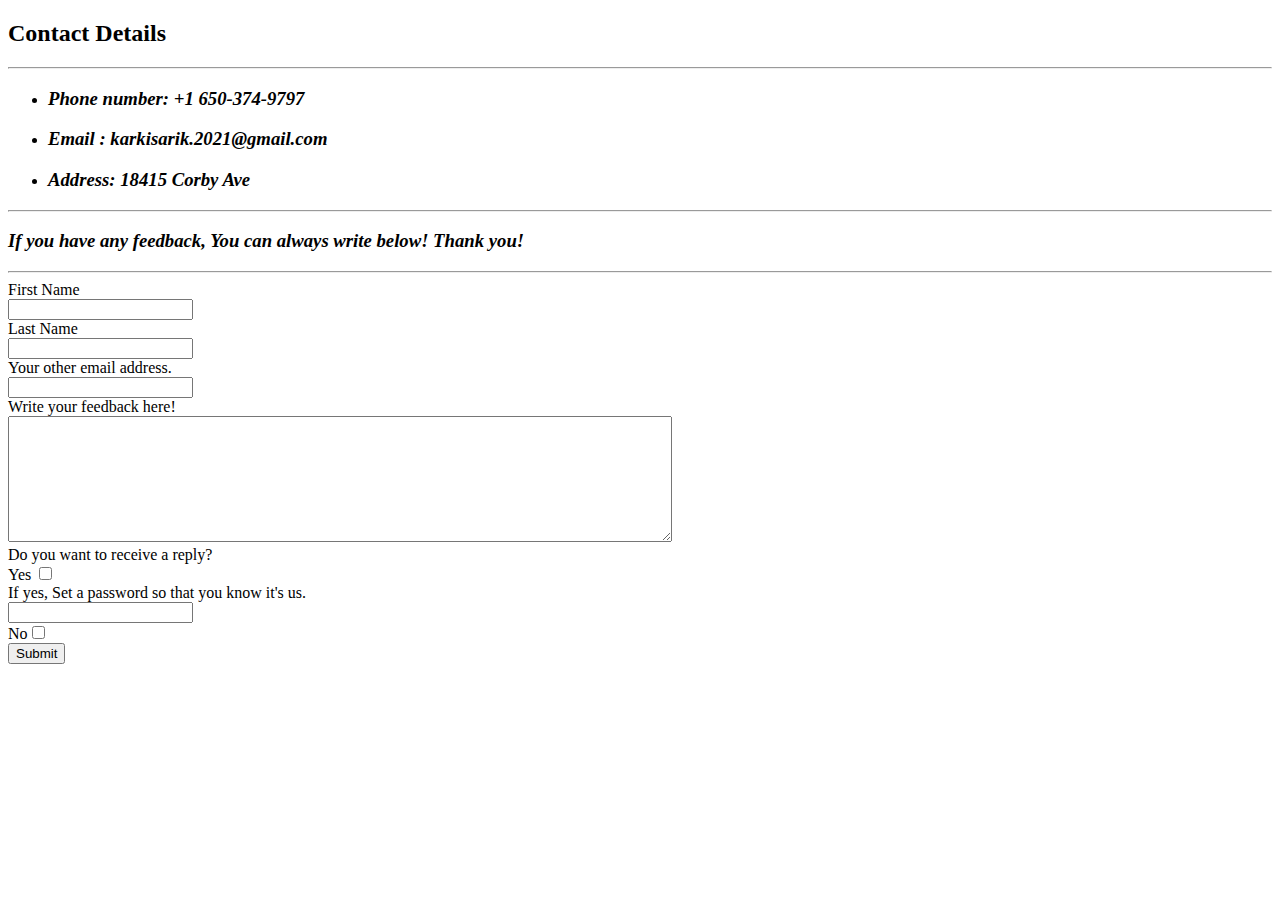
==== Contact.html @ 76f81c77 "Completed Section 3 of Udemy." ====
<!DOCTYPE html>
<html lang="en" dir="ltr">

<head>
  <meta charset="utf-8">
  <title>Contact Details</title>
</head>

<body>
  <h2>Contact Details</h2>
  <hr>
  <ul>
    <strong>
      <em>
        <li>
          <h3>Phone number: +1 650-374-9797</h3>
        </li>
        <li>
          <h3>Email : karkisarik.2021@gmail.com </h3>
        </li>
        <li>
          <h3>Address: 18415 Corby Ave</h3>
        </li>
      </em>
    </strong>
  </ul>
  <hr>

  <form class="" action="index.html" method="post">

  </form>

  <h3><strong><em>If you have any feedback, You can always write below! Thank you!</em></strong></h3>
  <hr>
  <form action="mailto:karkisarik846@gmail.com" method="post" enctype="text/plain">
    <label for="Name">First Name</label><br>
    <input type="text" name="First Name" value=""><br>
    <label for="Name">Last Name</label><br>
    <input type="text" name="Last Name" value=""><br>
    <label for="text">Your other email address.</label><br>
    <input type="email" name="Email" value=""><br>
    <label for="text">Write your feedback here!</label><br>
    <textarea name="Feedback" rows="8" cols="80"></textarea><br>
    <label for="text">Do you want to receive a reply?</label><br>
    <label>Yes</label> <input type="checkbox" name="Yes"><br>
    <label>If yes, Set a password so that you know it's us.</label><br>
    <input type="password" name="Password" value=""><br>
    <label>No</label><input type="checkbox" name="No"><br>
    <input type="submit" name="">
  </form>
</body>

</html>
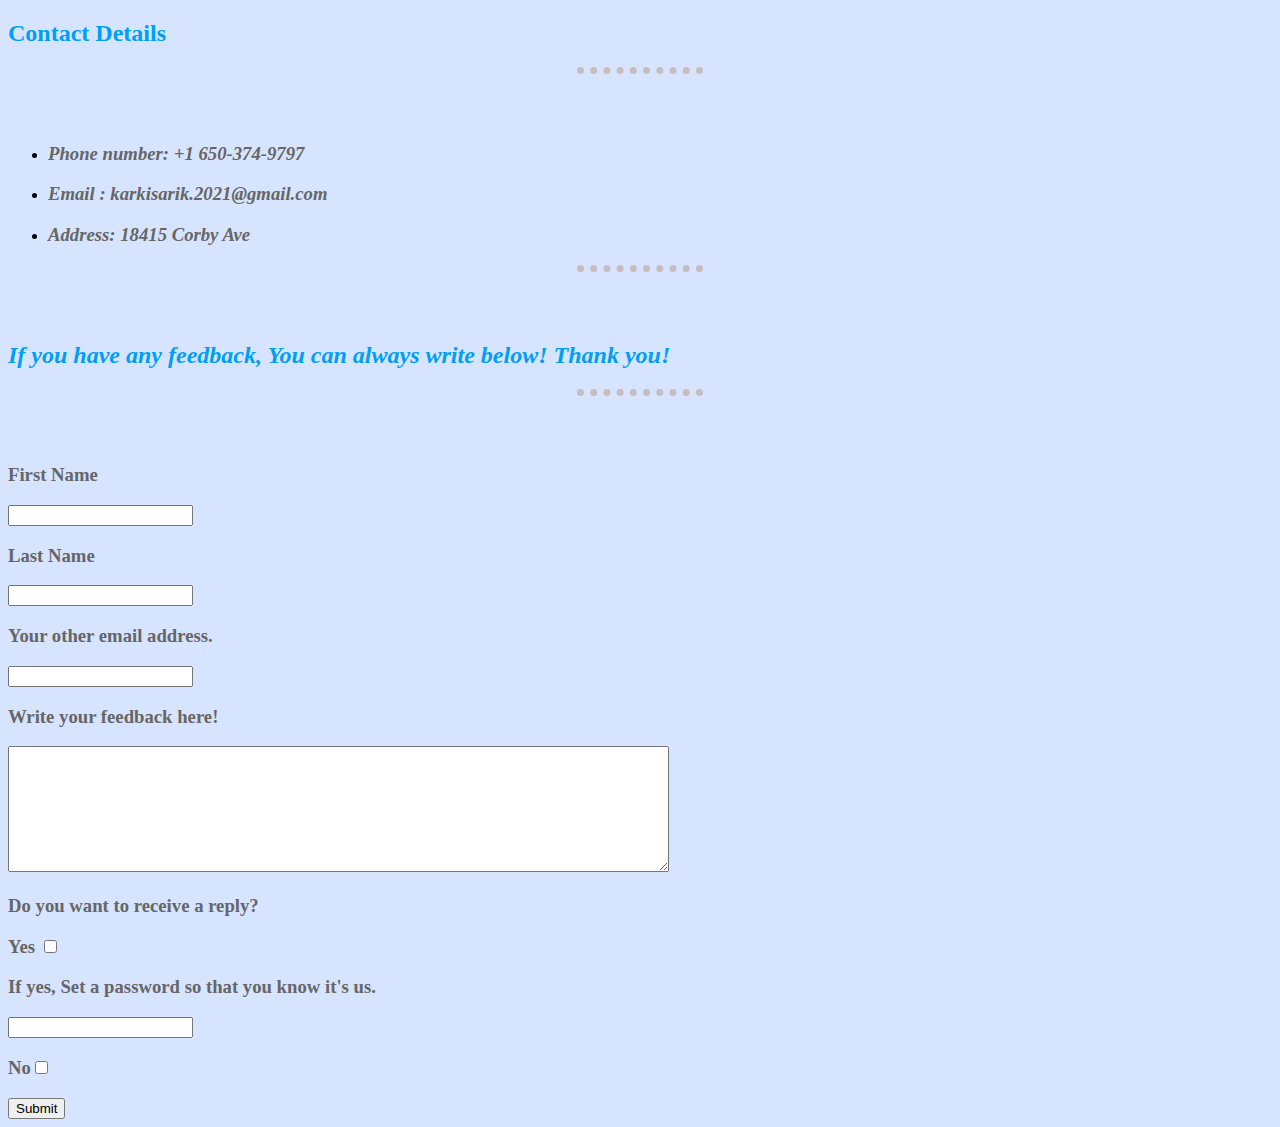
==== commit 958c7eb3: "Started CSS" ====
--- a/Contact.html
+++ b/Contact.html
@@ -4,6 +4,7 @@
 <head>
   <meta charset="utf-8">
   <title>Contact Details</title>
+  <link rel="stylesheet" href="css/styles.css">
 </head>
 
 <body>
@@ -30,23 +31,23 @@
 
   </form>
 
-  <h3><strong><em>If you have any feedback, You can always write below! Thank you!</em></strong></h3>
+  <h2><strong><em>If you have any feedback, You can always write below! Thank you!</em></strong></h2>
   <hr>
   <form action="mailto:karkisarik846@gmail.com" method="post" enctype="text/plain">
-    <label for="Name">First Name</label><br>
+    <h3><label for="Name">First Name</label><br></h3>
     <input type="text" name="First Name" value=""><br>
-    <label for="Name">Last Name</label><br>
+    <h3><label for="Name">Last Name</label><br></h3>
     <input type="text" name="Last Name" value=""><br>
-    <label for="text">Your other email address.</label><br>
+    <h3><label for="text">Your other email address.</label><br></h3>
     <input type="email" name="Email" value=""><br>
-    <label for="text">Write your feedback here!</label><br>
+    <h3><label for="text">Write your feedback here!</label><br></h3>
     <textarea name="Feedback" rows="8" cols="80"></textarea><br>
-    <label for="text">Do you want to receive a reply?</label><br>
-    <label>Yes</label> <input type="checkbox" name="Yes"><br>
-    <label>If yes, Set a password so that you know it's us.</label><br>
-    <input type="password" name="Password" value=""><br>
-    <label>No</label><input type="checkbox" name="No"><br>
-    <input type="submit" name="">
+  <h3><label for="text">Do you want to receive a reply?</label><br></h3>
+  <h3><label>Yes</label> <input type="checkbox" name="Yes"><br></h3>
+    <h3><label>If yes, Set a password so that you know it's us.</label><br></h3>
+    <input type="password" name="Password" value=""><br></h3>
+    <h3><label>No</label><input type="checkbox" name="No"><br></h3>
+    <input type="submit" name=""></h3>
   </form>
 </body>
 
--- a/css/styles.css
+++ b/css/styles.css
@@ -0,0 +1,21 @@
+body {
+  background-color: #D6E4FF;
+}
+hr{
+border-style: none;
+border-top-style: dotted;
+border-color: #C7BDBD;
+height: 50px;
+border-width: 7px;
+width: 10%;
+
+}
+h1{
+  color:#009FF5;
+}
+h2{color:#009FF5;
+
+}
+h3{
+  color: #666666;
+}
